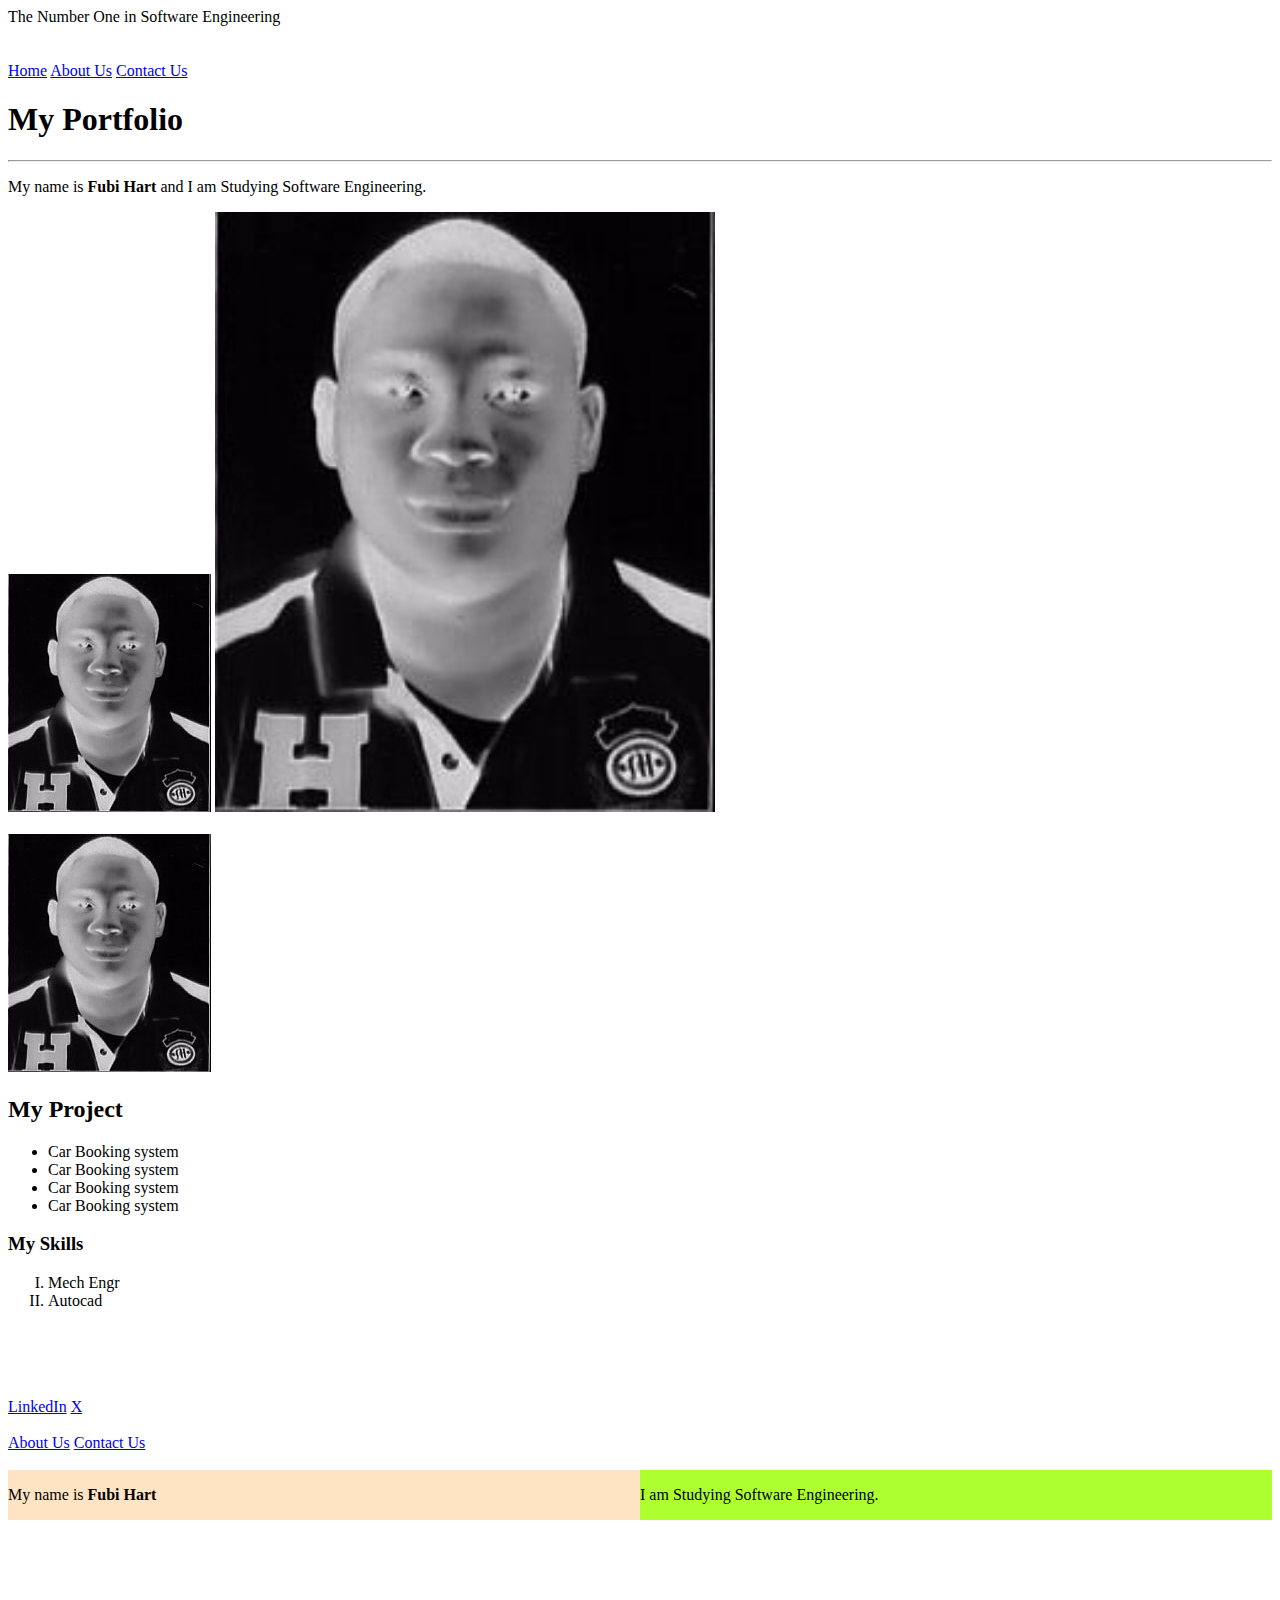
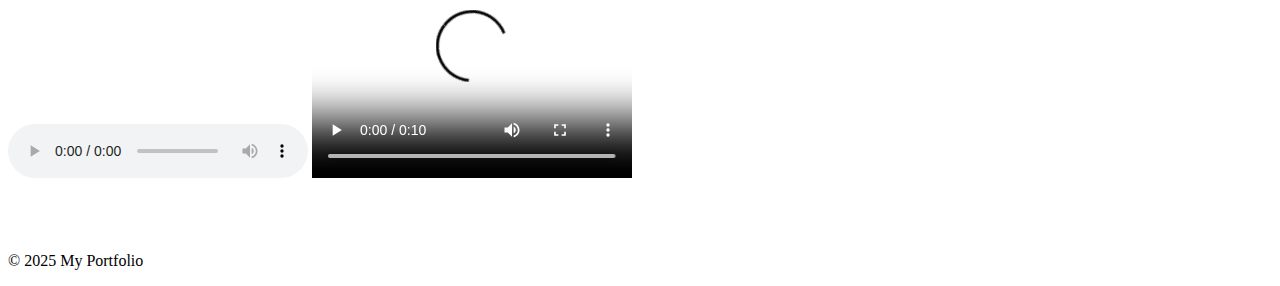
==== Index.html @ c801c847 "Class Website" ====
<!DOCTYPE html>
<html>
    <head>
        <title>My Portfolio</title>


    </head>
    

<body>
    <header>The Number One in Software Engineering</header>
    <br/>
    <br/>
    <nav>
        <a href="Index.html">Home</a>
        <a href="aboutUS.html">About Us</a>
        <a href="ContactUs.html">Contact Us</a>
    </nav>
    <h1>My Portfolio</h1>
    <hr/>
    <p>My name is <b>Fubi Hart</b> and I am Studying Software Engineering.</p>

    <img src="Fubi2.jpg" alt="Self Image" />
    
    <img src="Fubi2.jpg" alt="self image" width="500px" height="600px" /><br/><br/>
    <img src="Images/Fubi.jpg" alt="Reload">

<h2>My Project</h2>

<ul>
    <li>Car Booking system</li>
    <li>Car Booking system</li>
    <li>Car Booking system</li>
    <li>Car Booking system</li>
    
</ul>

<h3>My Skills</h3>

<ol style="list-style-type: upper-roman;">
    <li>Mech Engr</li>
    <li>Autocad</li>
</ol>
<br />
<br />
<br />
<br />

<a href="https://www.linkedin.com/in/ibifubara-hart/" target="_blank">LinkedIn</a>
<a href="https://x.com/Twitfubi" target="_blank">X</a>
<br />
<br />
<a href="aboutUS.html">About Us</a>
<a href="ContactUs.html">Contact Us</a><br/><br/>


<div style="display: flex;">
    <div style="flex:1; background-color: bisque;">
        <p>My name is <b>Fubi Hart</b></p> 
    </div>
    <div style="flex:1; background-color: greenyellow;">
        <p>I am Studying Software Engineering.</p>
    </div>
</div>
<br/>
<audio controls >
    <source src="Audio/Dancing-Queen.mp3" type="audio/mpeg">
    Your browser does not support the audio element.
</audio>

<video controls width="320" height="240">
    <source src="Videos/Chinese car build quality.mp4" type="Video/mp4">
</video>

<br/>
<br/>
<br />
<br />

<footer>
    <p>&copy; 2025 My Portfolio</p>
</footer>
</body>
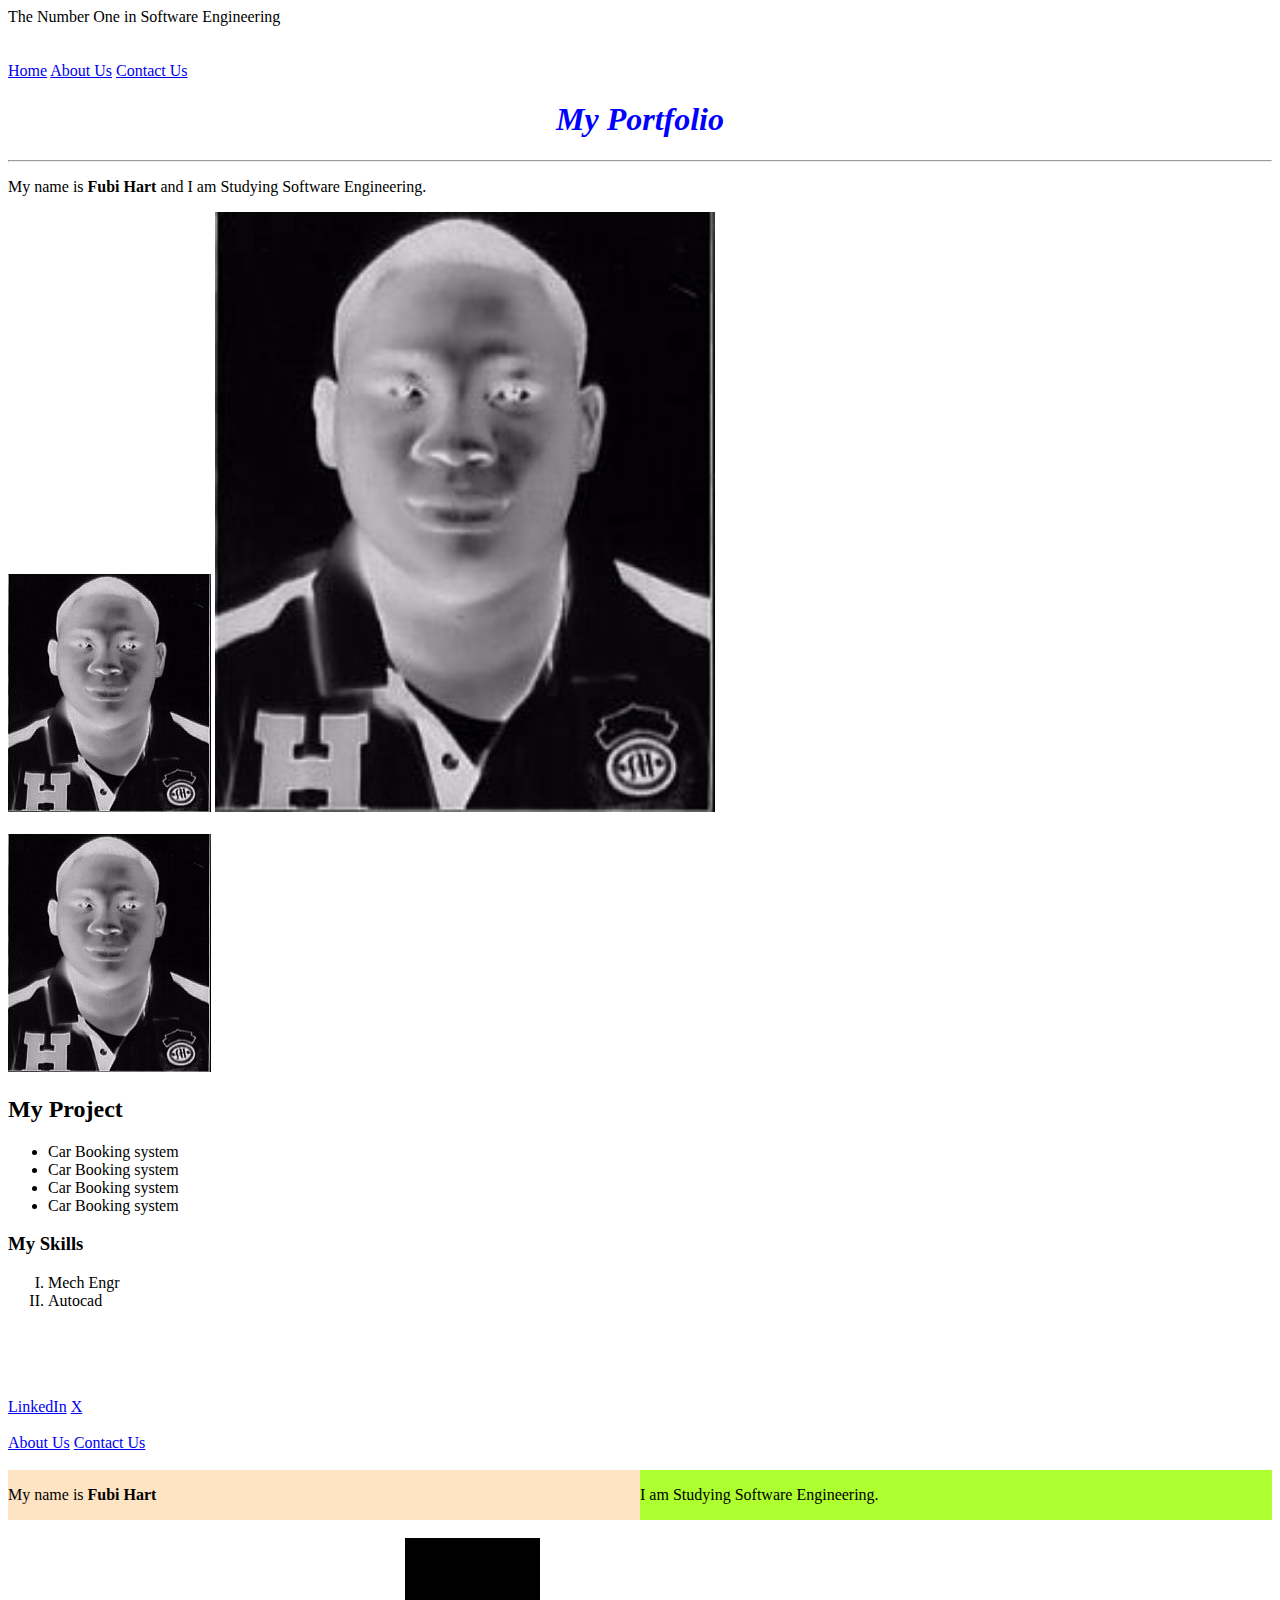
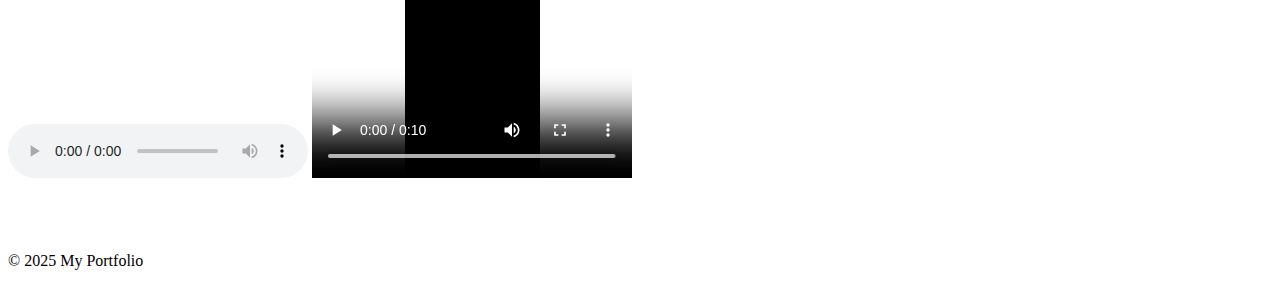
==== commit db72ce78: "New CSS file" ====
--- a/Index.html
+++ b/Index.html
@@ -2,10 +2,10 @@
 <html>
     <head>
         <title>My Portfolio</title>
-
+        <style></style>
+        <link rel="stylesheet" href="">
 
     </head>
-    
 
 <body>
     <header>The Number One in Software Engineering</header>
@@ -16,7 +16,7 @@
         <a href="aboutUS.html">About Us</a>
         <a href="ContactUs.html">Contact Us</a>
     </nav>
-    <h1>My Portfolio</h1>
+    <h1 style="color: blue; text-align: center; font-style: italic;">My Portfolio</h1>
     <hr/>
     <p>My name is <b>Fubi Hart</b> and I am Studying Software Engineering.</p>
 
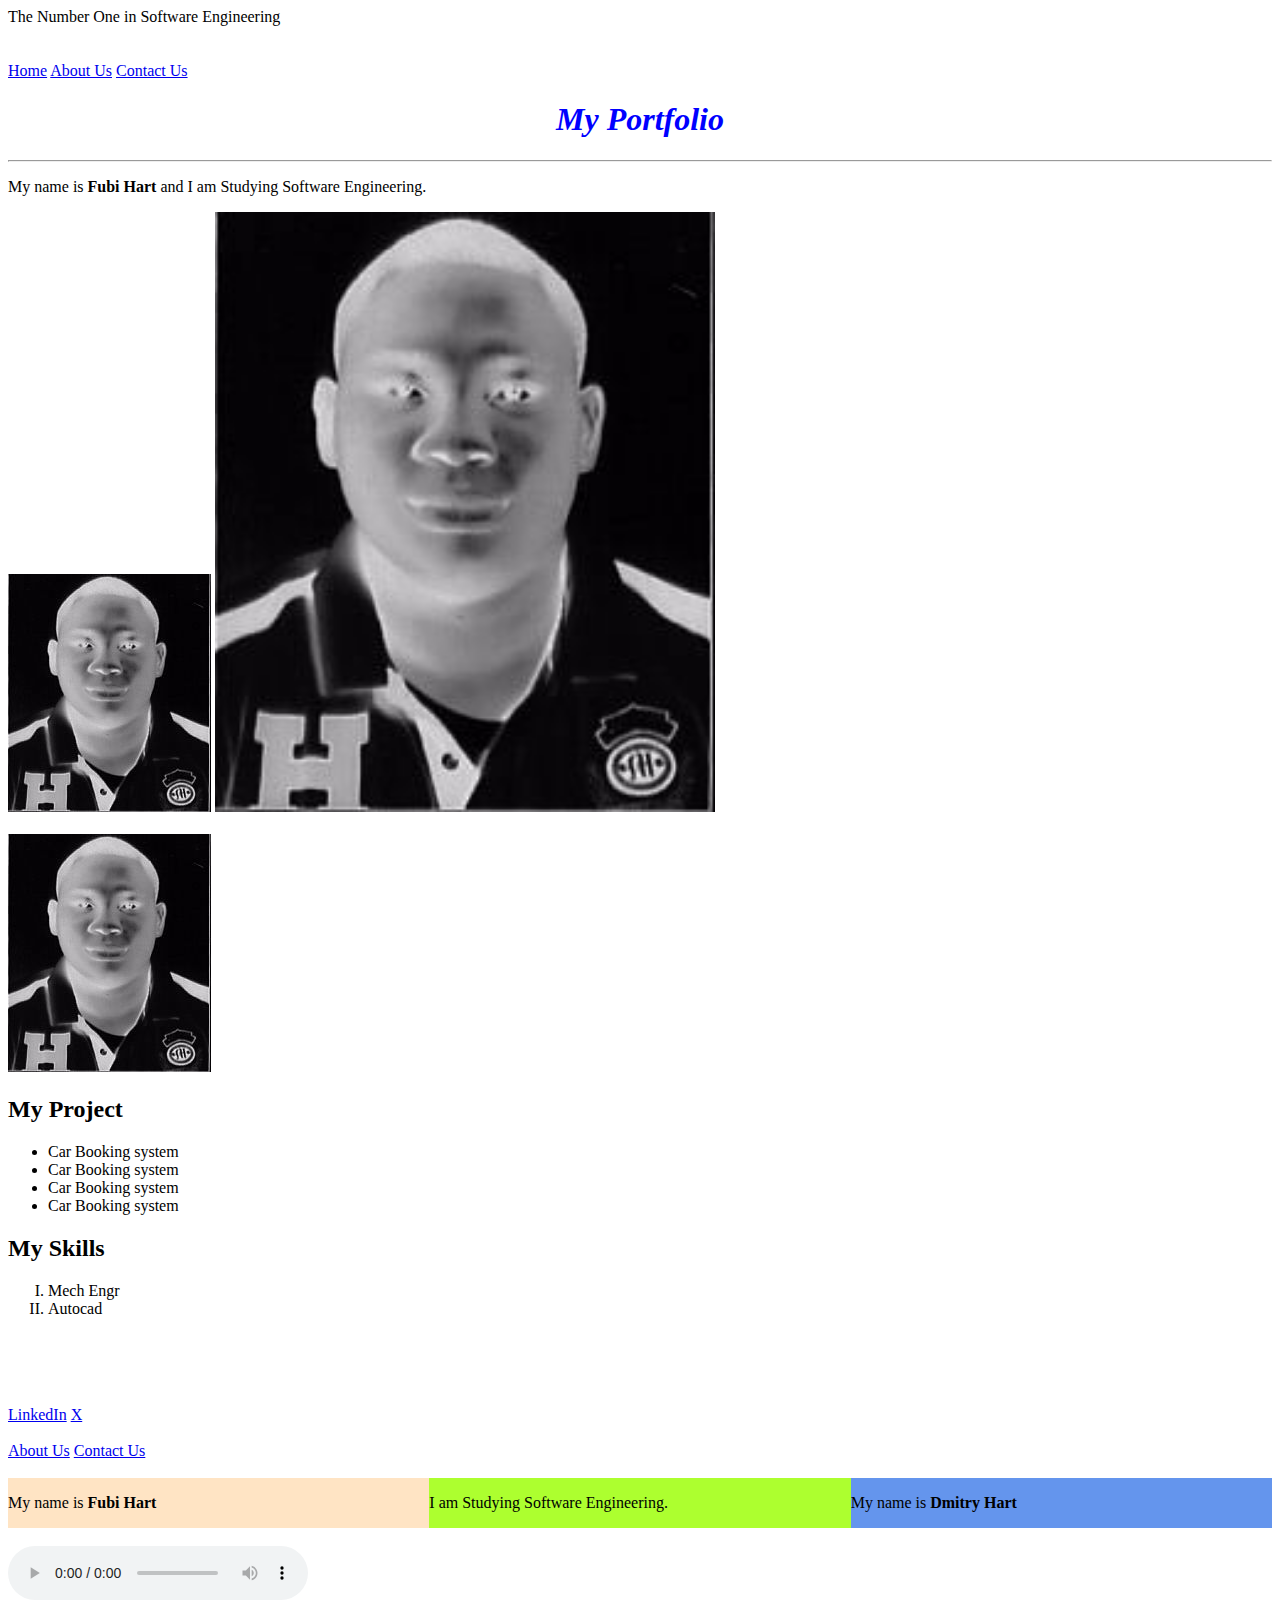
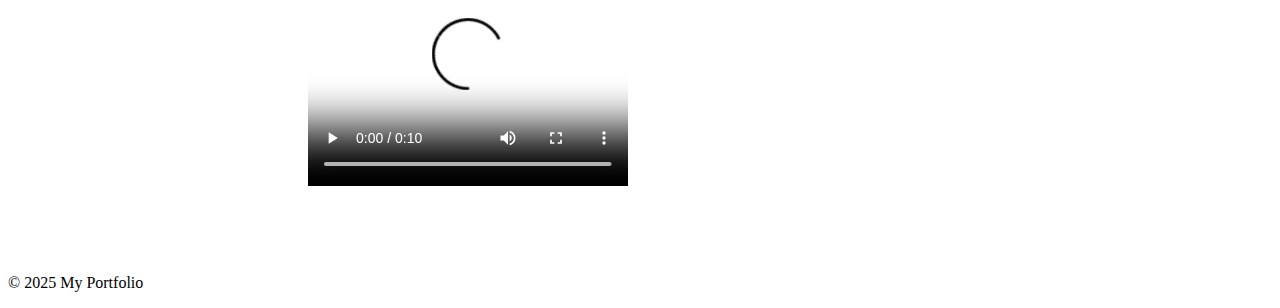
==== commit 1d08255a: "Modified HTML Files" ====
--- a/Index.html
+++ b/Index.html
@@ -35,21 +35,21 @@
     
 </ul>
 
-<h3>My Skills</h3>
+<h2>My Skills</h2>
 
 <ol style="list-style-type: upper-roman;">
     <li>Mech Engr</li>
     <li>Autocad</li>
 </ol>
-<br />
-<br />
-<br />
-<br />
+<br>
+<br>
+<br>
+<br>
 
 <a href="https://www.linkedin.com/in/ibifubara-hart/" target="_blank">LinkedIn</a>
 <a href="https://x.com/Twitfubi" target="_blank">X</a>
-<br />
-<br />
+<br>
+<br>
 <a href="aboutUS.html">About Us</a>
 <a href="ContactUs.html">Contact Us</a><br/><br/>
 
@@ -61,21 +61,26 @@
     <div style="flex:1; background-color: greenyellow;">
         <p>I am Studying Software Engineering.</p>
     </div>
+    <div style="flex: 1; background-color: cornflowerblue;">
+        <p>My name is <b>Dmitry Hart</b></p>
+    </div>
 </div>
-<br/>
-<audio controls >
-    <source src="Audio/Dancing-Queen.mp3" type="audio/mpeg">
-    Your browser does not support the audio element.
-</audio>
+<br>
+<div style="display: flex;">
+    <audio controls>
+        <source src="Audio/Dancing.mp3" type="audio/mpeg">
+        Your browser does not support the audio element.
+    </audio>
+    <video controls width="320" height="240">
+        <source src="Videos/Chinese car build quality.mp4" type="video/mp4">
+        Your browser does not support the video element.
+    </video>
+</div>
 
-<video controls width="320" height="240">
-    <source src="Videos/Chinese car build quality.mp4" type="Video/mp4">
-</video>
-
-<br/>
-<br/>
-<br />
-<br />
+<br>
+<br>
+<br>
+<br>
 
 <footer>
     <p>&copy; 2025 My Portfolio</p>
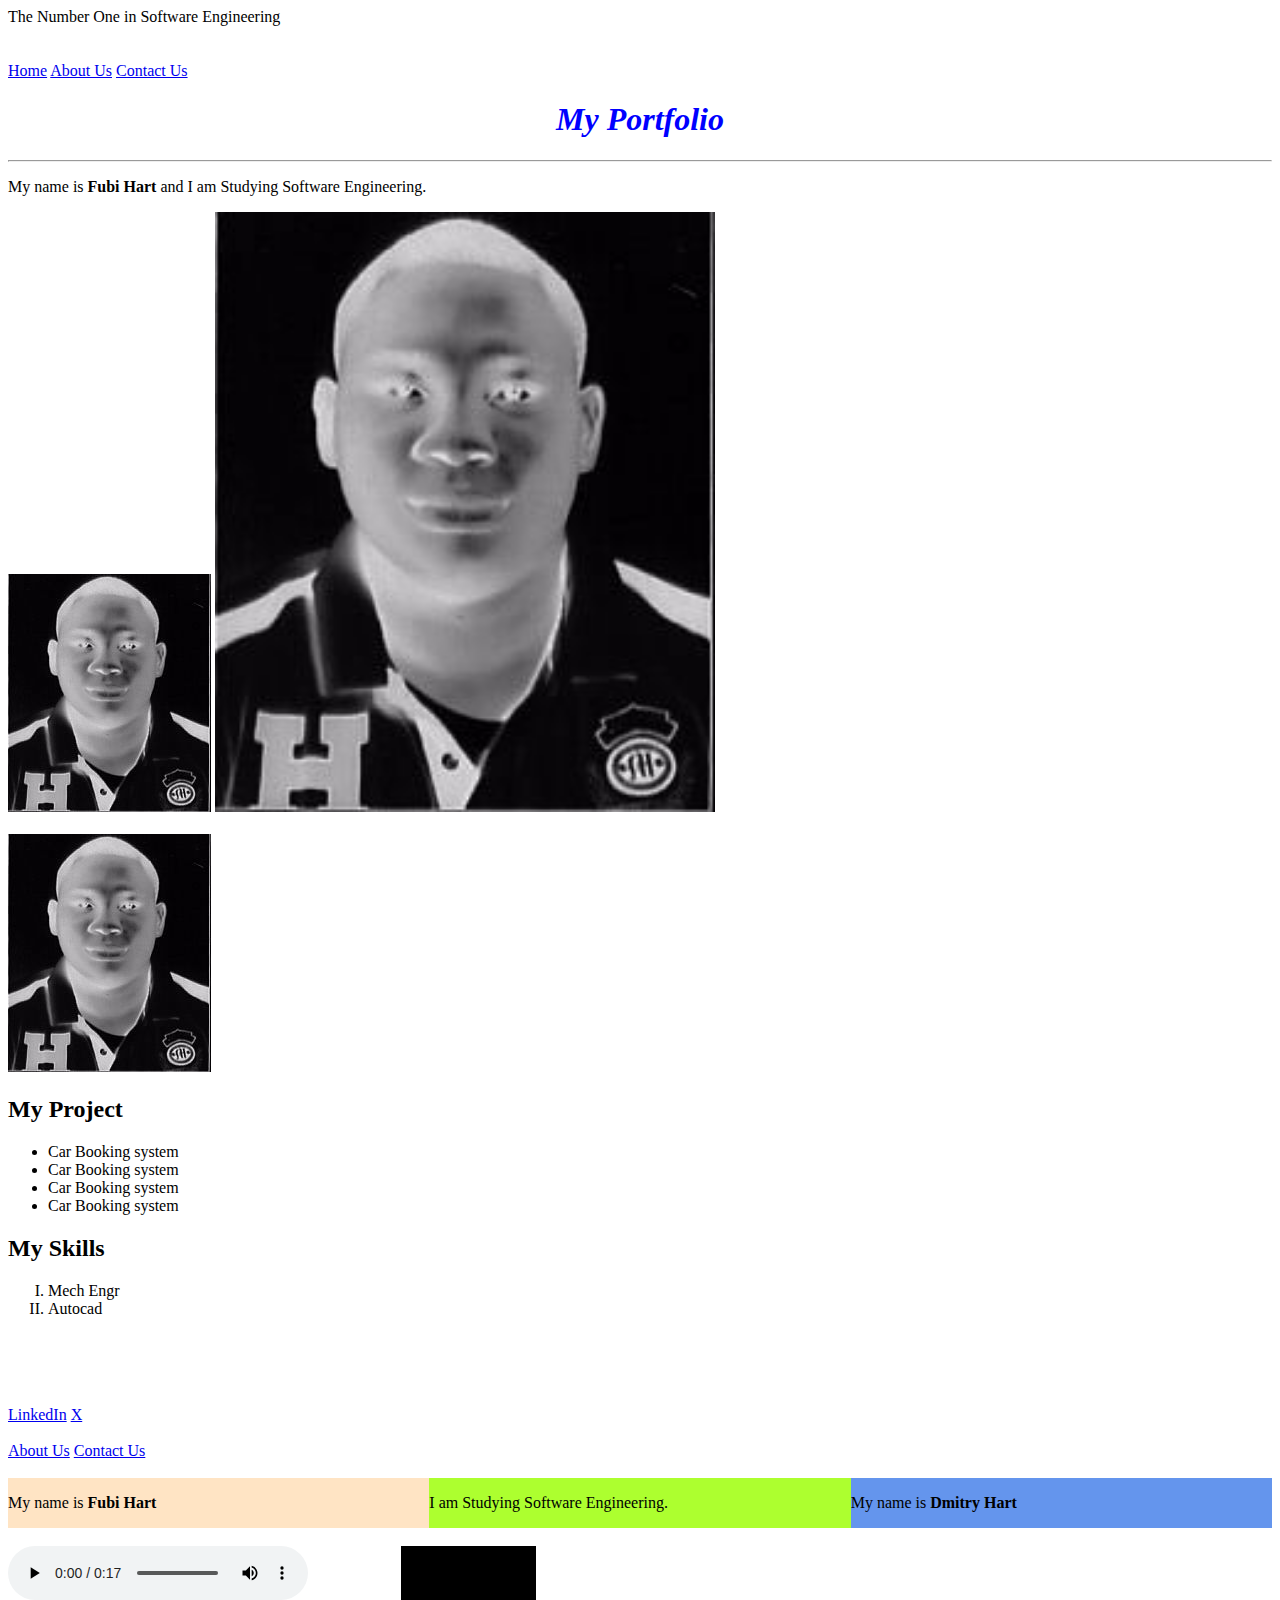
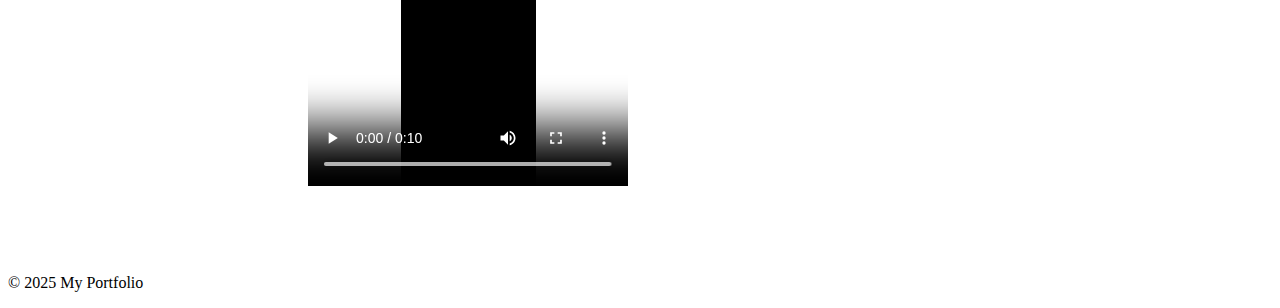
==== commit cc72c5a3: "Audio Updated" ====
--- a/Index.html
+++ b/Index.html
@@ -68,7 +68,7 @@
 <br>
 <div style="display: flex;">
     <audio controls>
-        <source src="Audio/Dancing.mp3" type="audio/mpeg">
+        <source src="Audio/Django Whistle.m4a" type="audio/mpeg">
         Your browser does not support the audio element.
     </audio>
     <video controls width="320" height="240">
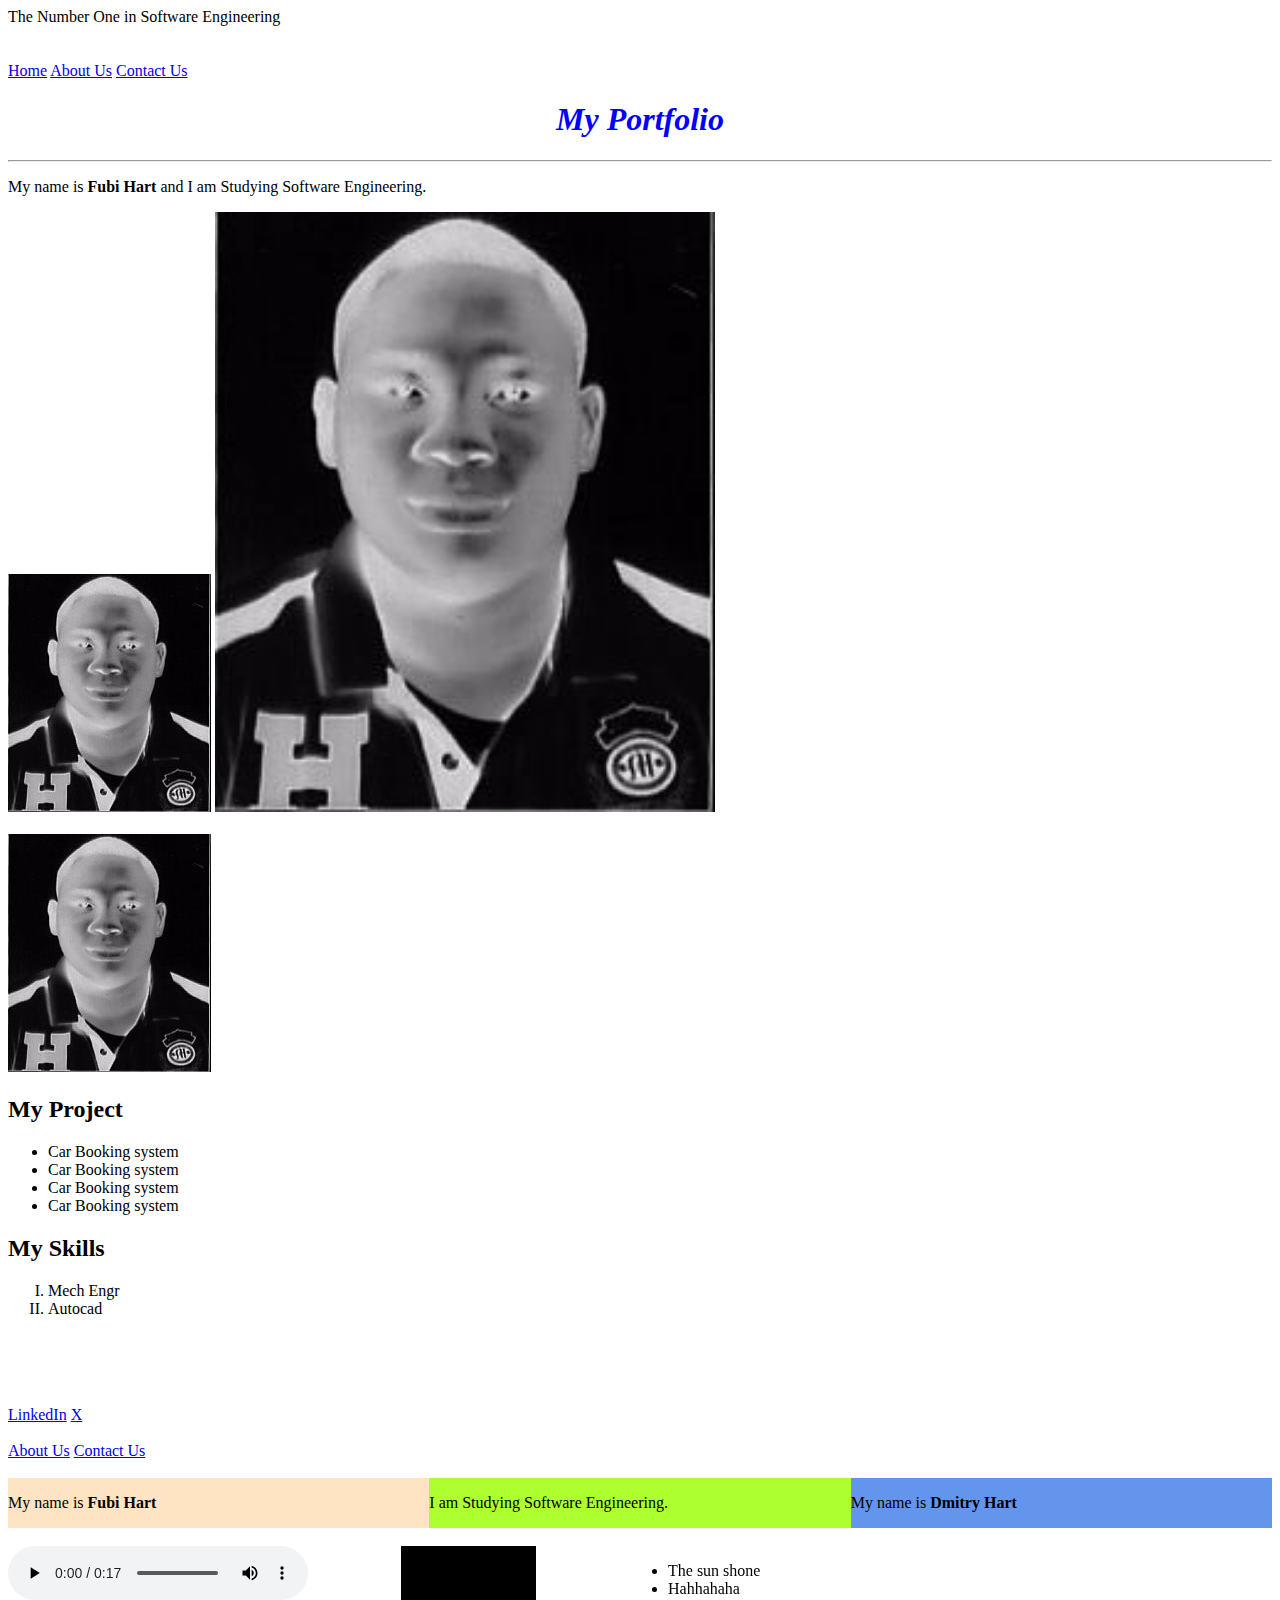
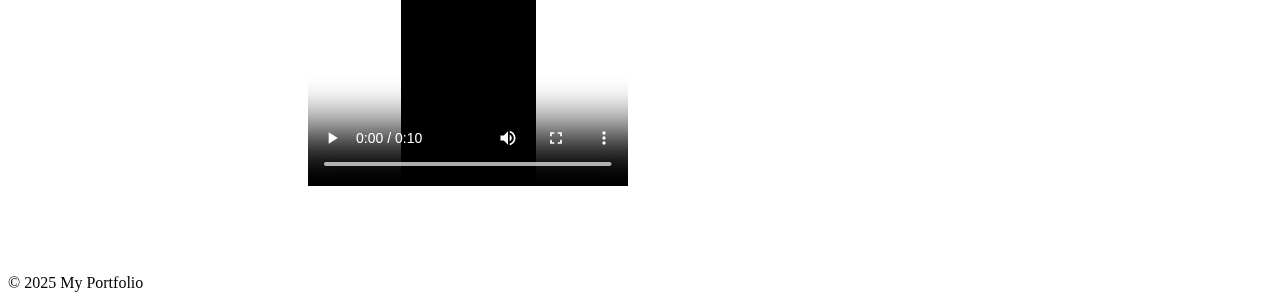
==== commit 39191806: "Udated Index" ====
--- a/Index.html
+++ b/Index.html
@@ -75,6 +75,12 @@
         <source src="Videos/Chinese car build quality.mp4" type="video/mp4">
         Your browser does not support the video element.
     </video>
+    <div>
+        <ul>
+            <li>The sun shone</li>
+            <li>Hahhahaha</li>
+        </ul>
+    </div>
 </div>
 
 <br>
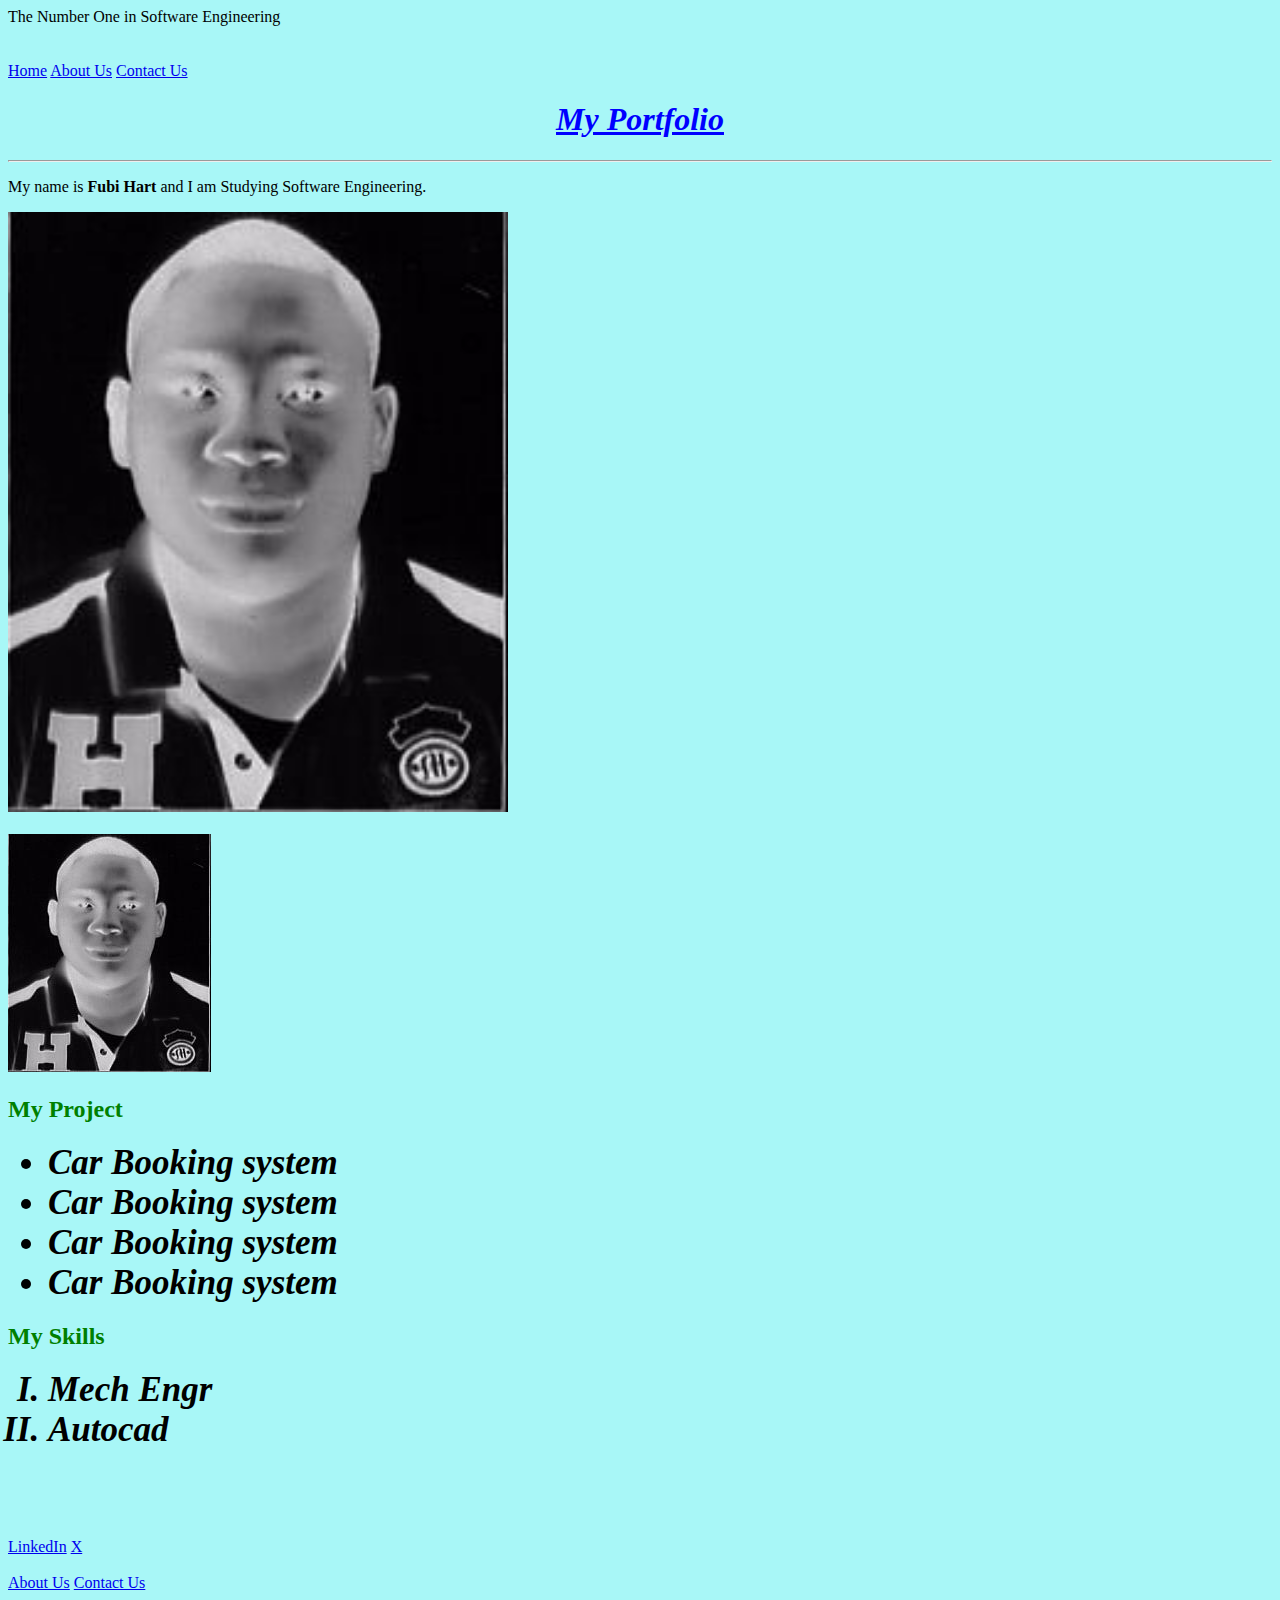
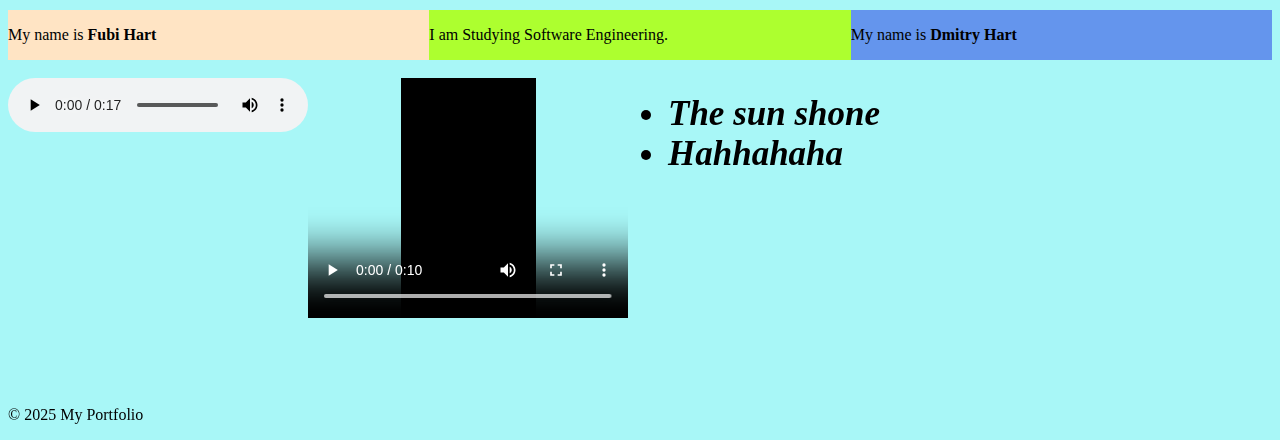
==== commit cc5d7d3e: "New Update" ====
--- a/Index.html
+++ b/Index.html
@@ -2,8 +2,13 @@
 <html>
     <head>
         <title>My Portfolio</title>
-        <style></style>
-        <link rel="stylesheet" href="">
+        <style>
+            h2 {
+                color: green;
+            }
+            
+        </style>
+        <link rel="stylesheet" href="Styles.css">
 
     </head>
 
@@ -16,13 +21,13 @@
         <a href="aboutUS.html">About Us</a>
         <a href="ContactUs.html">Contact Us</a>
     </nav>
-    <h1 style="color: blue; text-align: center; font-style: italic;">My Portfolio</h1>
+    <h1 style="color: blue; text-align: center; font-style: italic; text-decoration: underline;">My Portfolio</h1>
     <hr/>
+    
     <p>My name is <b>Fubi Hart</b> and I am Studying Software Engineering.</p>
 
-    <img src="Fubi2.jpg" alt="Self Image" />
     
-    <img src="Fubi2.jpg" alt="self image" width="500px" height="600px" /><br/><br/>
+    <img src="Images/Fubi.jpg" alt="self image" width="500px" height="600px" /><br/><br/>
     <img src="Images/Fubi.jpg" alt="Reload">
 
 <h2>My Project</h2>
--- a/Styles.css
+++ b/Styles.css
@@ -0,0 +1,10 @@
+body {
+    background-color: rgb(168, 247, 247);
+}
+
+li {
+    font-style: italic;
+    font-size: 35px;
+    font-weight: bold;
+}
+
